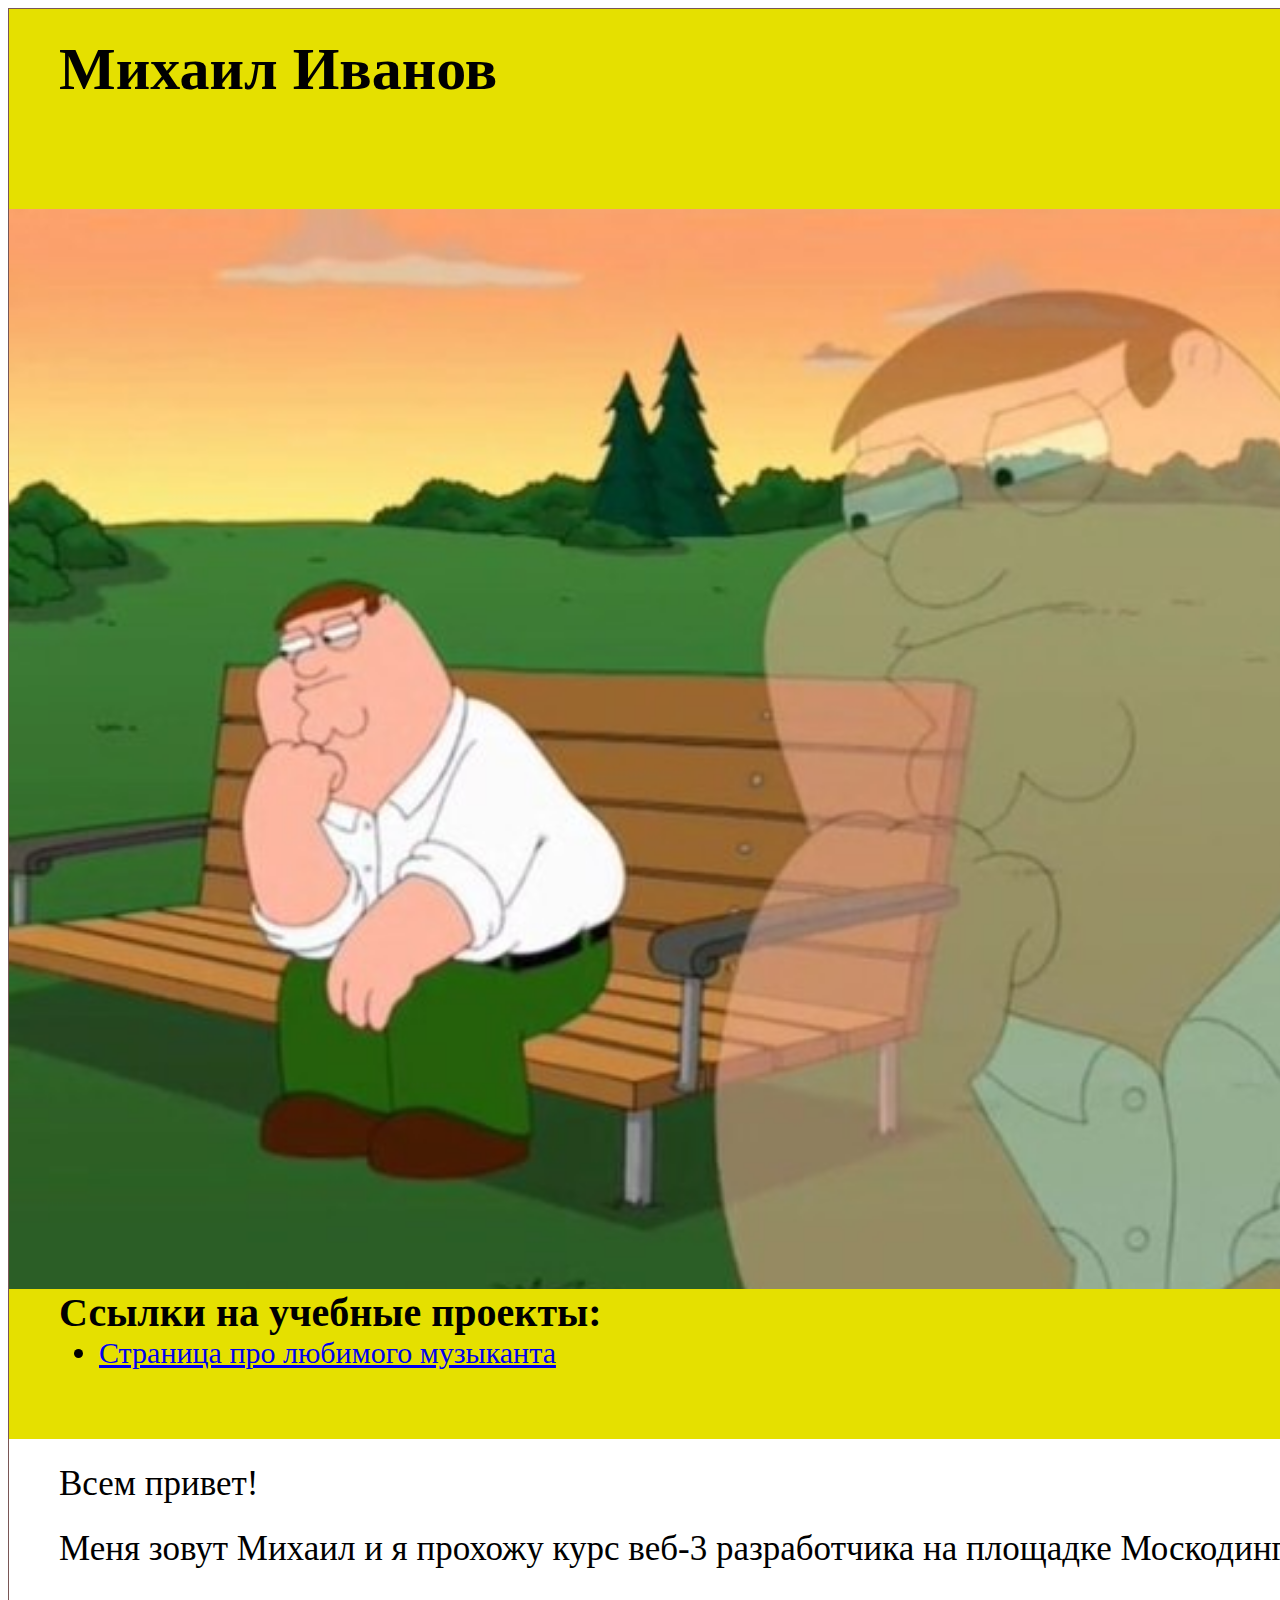
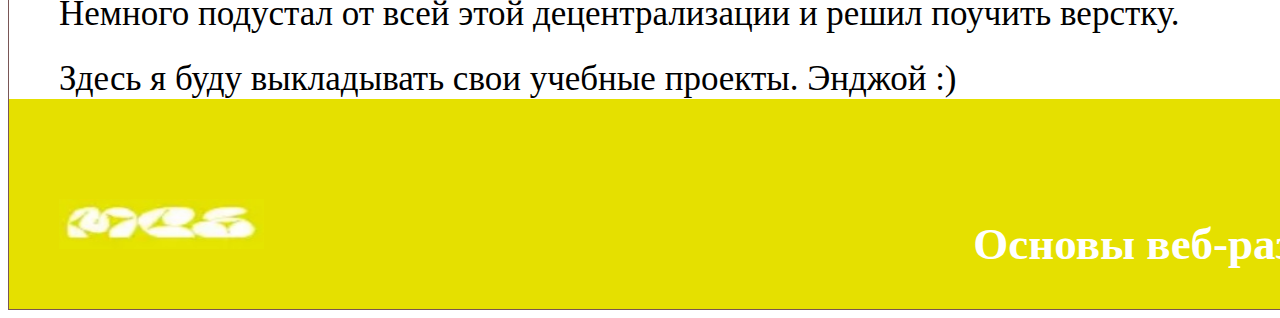
==== 2st_project/project3.html @ f6bad660 "Убраны пробелы, добавлен проект №3" ====
<!DOCTYPE html>
<html lang="en">
  <head>
    <meta charset="UTF-8"/>
    <title>Лендинг-страничка Иванова Михаила</title>
    <link rel="stylesheet" href="projectstyles.css"/>
  </head>
  <body>
    <div class="border">
      <div class="header">
          <h1><strong>Михаил Иванов</strong></h1></div> 
          <div class="image"></div>
          <div class="learnproject">
            <h1><strong>Ссылки на учебные проекты:</strong></h1> 
            <div class="link">
              <ul>
              <li><a href="https://github.com/Golayamarina/MCS/tree/main/1st%20project/"
                target='_blank'>Страница про любимого музыканта</a>
                </li>
                </ul>
              </div>
              </div>
              <p>Всем привет!</p>
              <p>Меня зовут Михаил и я прохожу курс веб-3 разработчика на площадке Москодинг.</p> 
              <p>Немного подустал от всей этой децентрализации и решил поучить верстку.</p>
              <p>Здесь я буду выкладывать свои учебные проекты. Энджой :)</p>
              <div class="footer">
                <img src="images/mcs.jpg" width="205", height="50">
                <h2>Основы веб-разработки</h2>
                </div>
                </div>
  </body>
---- 2st_project/projectstyles.css ----
h1, h2, h3, p, ul {
  margin: 0;
}
.border{
  border: 1px solid #795656;
  width: 1500px;

}

.header {
    display:flex;
    padding: 0 50px;
    color: rgb(0, 0, 0);
    background-color: #E5E000;
    font-size: 30px;
    line-height: 2;
    width: 1400px;
    height: 200px;
}
.image {
  width: 1500px;
  height: 1080px;
  background-image: url("images/piterg.jpg");
  background-size: 100%;
  
   
}
.learnproject {
  padding: 0 50px;
    color: rgb(0, 0, 0);
    background-color: #E5E000;
    font-size: 20px;
    width: 1400px;
    height: 150px;
}
.link {
  font-size: 30px;
}

p {
  padding: 0 0 0 50px;
  margin-top: 25px;
  font-size: 35px;
}
  .footer {
    display:flex;
    justify-content:space-between;
    padding: 100px 50px;
    color: rgb(255, 255, 255);
    background-color: #E5E000;
    font-size: 30px;
    line-height: 2;
    width: 1400px;
    height: 10px;
    align-items: flex-start;
  }
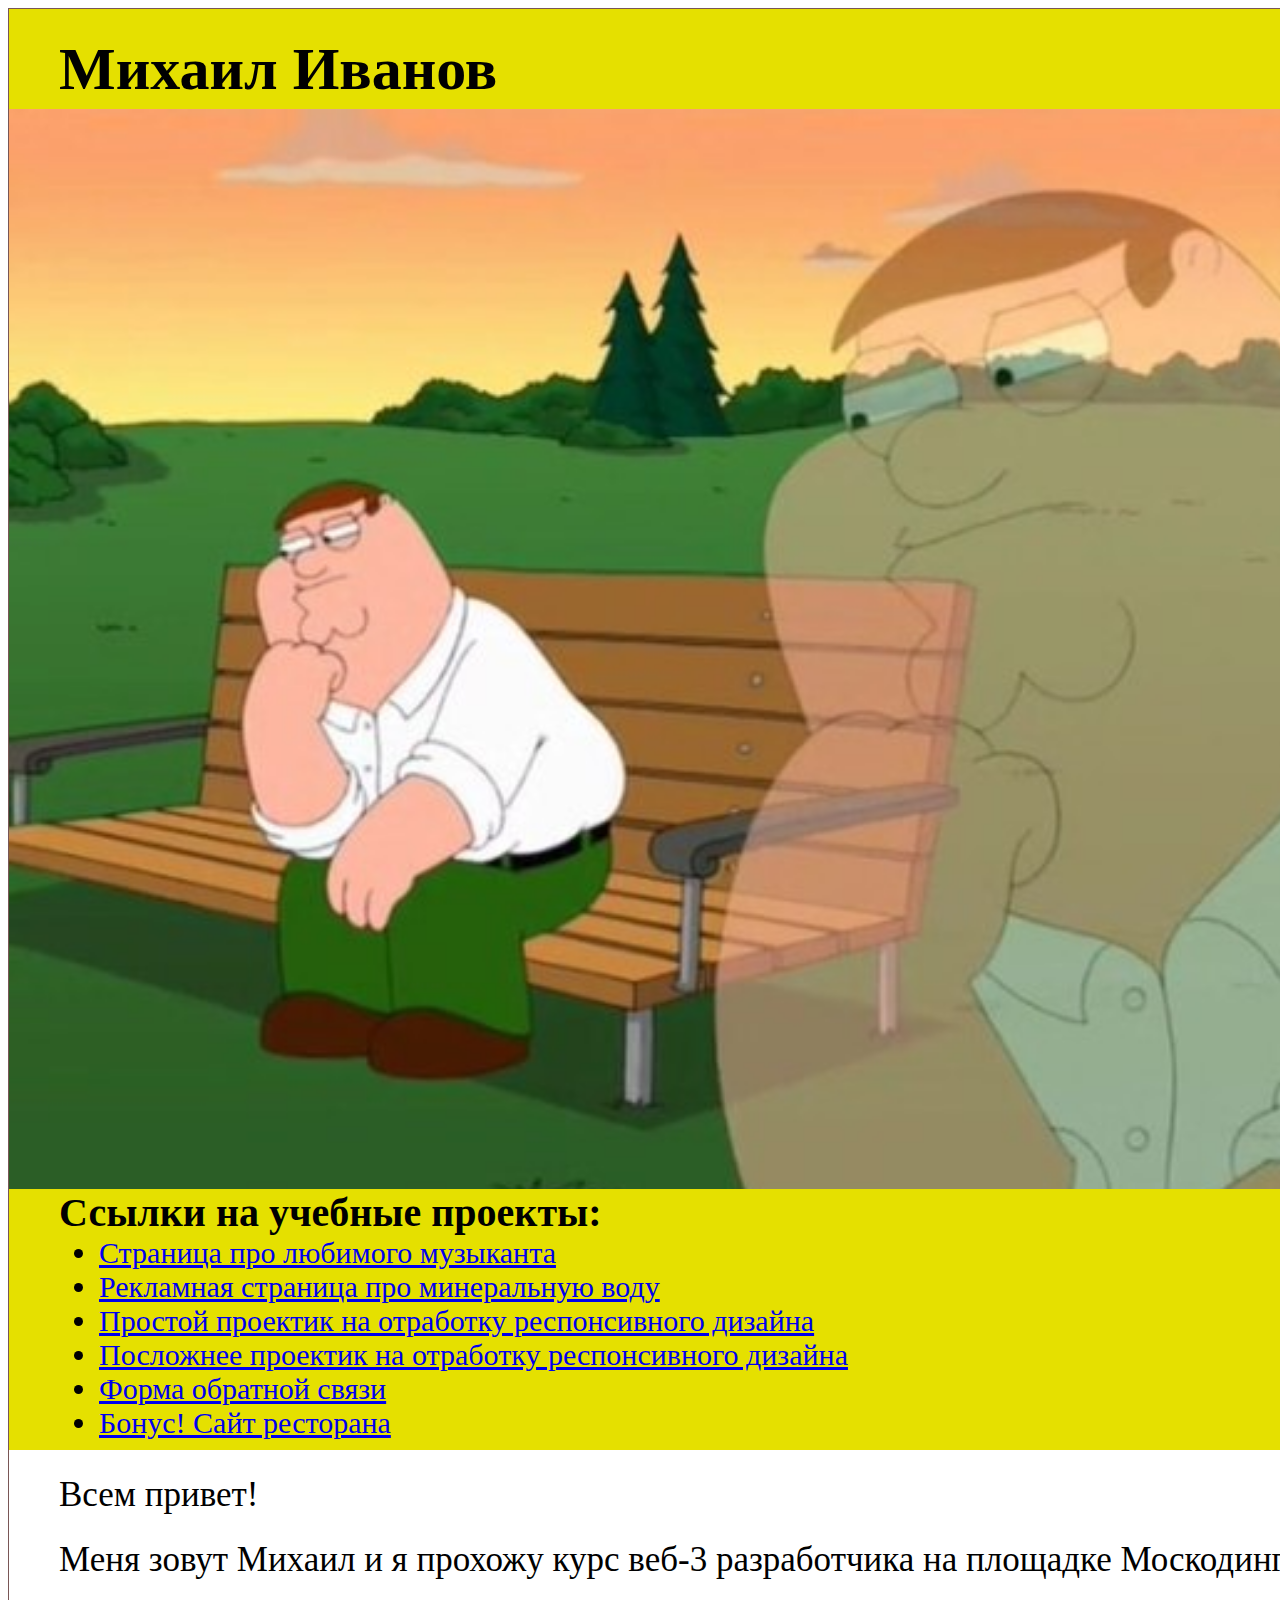
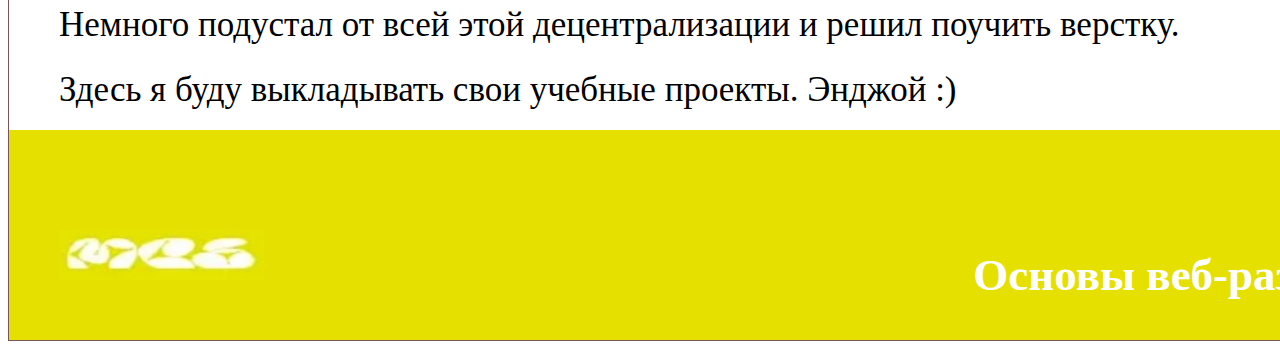
==== commit be6acc6e: "added links to educational projects" ====
--- a/2st_project/project3.html
+++ b/2st_project/project3.html
@@ -14,20 +14,38 @@
             <h1><strong>Ссылки на учебные проекты:</strong></h1> 
             <div class="link">
               <ul>
-              <li><a href="https://github.com/Golayamarina/MCS/tree/main/1st%20project/"
+              <li><a href="https://github.com/Golayamarina/MCS/tree/main/1st_project"
                 target='_blank'>Страница про любимого музыканта</a>
                 </li>
+                <li><a href="https://github.com/Golayamarina/MCS/tree/main/5st_project"
+                  target='_blank'>Рекламная страница про минеральную воду</a>
+                  </li>
+                  <li><a href="https://github.com/Golayamarina/MCS/tree/main/6st_project"
+                    target='_blank'>Простой проектик на отработку респонсивного дизайна</a>
+                    </li>
+                    <li><a href="https://github.com/Golayamarina/MCS/tree/main/7st_project"
+                      target='_blank'>Посложнее проектик на отработку респонсивного дизайна</a>
+                      </li>
+                      <li><a href="https://github.com/Golayamarina/MCS/tree/main/8st_project"
+                        target='_blank'>Форма обратной связи</a>
+                        </li>
+                        <li><a href="https://github.com/Golayamarina/MCS/tree/main/8st_project"
+                          target='_blank'>Бонус! Сайт ресторана</a>
+                          </li>
                 </ul>
               </div>
               </div>
+              <div class="description">
               <p>Всем привет!</p>
               <p>Меня зовут Михаил и я прохожу курс веб-3 разработчика на площадке Москодинг.</p> 
               <p>Немного подустал от всей этой децентрализации и решил поучить верстку.</p>
               <p>Здесь я буду выкладывать свои учебные проекты. Энджой :)</p>
+              </div>
               <div class="footer">
                 <img src="images/mcs.jpg" width="205", height="50">
                 <h2>Основы веб-разработки</h2>
                 </div>
                 </div>
   </body>
+  </html>
   --- a/2st_project/projectstyles.css
+++ b/2st_project/projectstyles.css
@@ -15,7 +15,7 @@
     font-size: 30px;
     line-height: 2;
     width: 1400px;
-    height: 200px;
+    height: 100px;
 }
 .image {
   width: 1500px;
@@ -31,10 +31,15 @@
     background-color: #E5E000;
     font-size: 20px;
     width: 1400px;
-    height: 150px;
+    height: 100%;
+    margin-bottom: 20px;
 }
 .link {
   font-size: 30px;
+  padding-bottom: 10px;
+}
+.description {
+  padding-bottom: 20px;
 }
 
 p {
